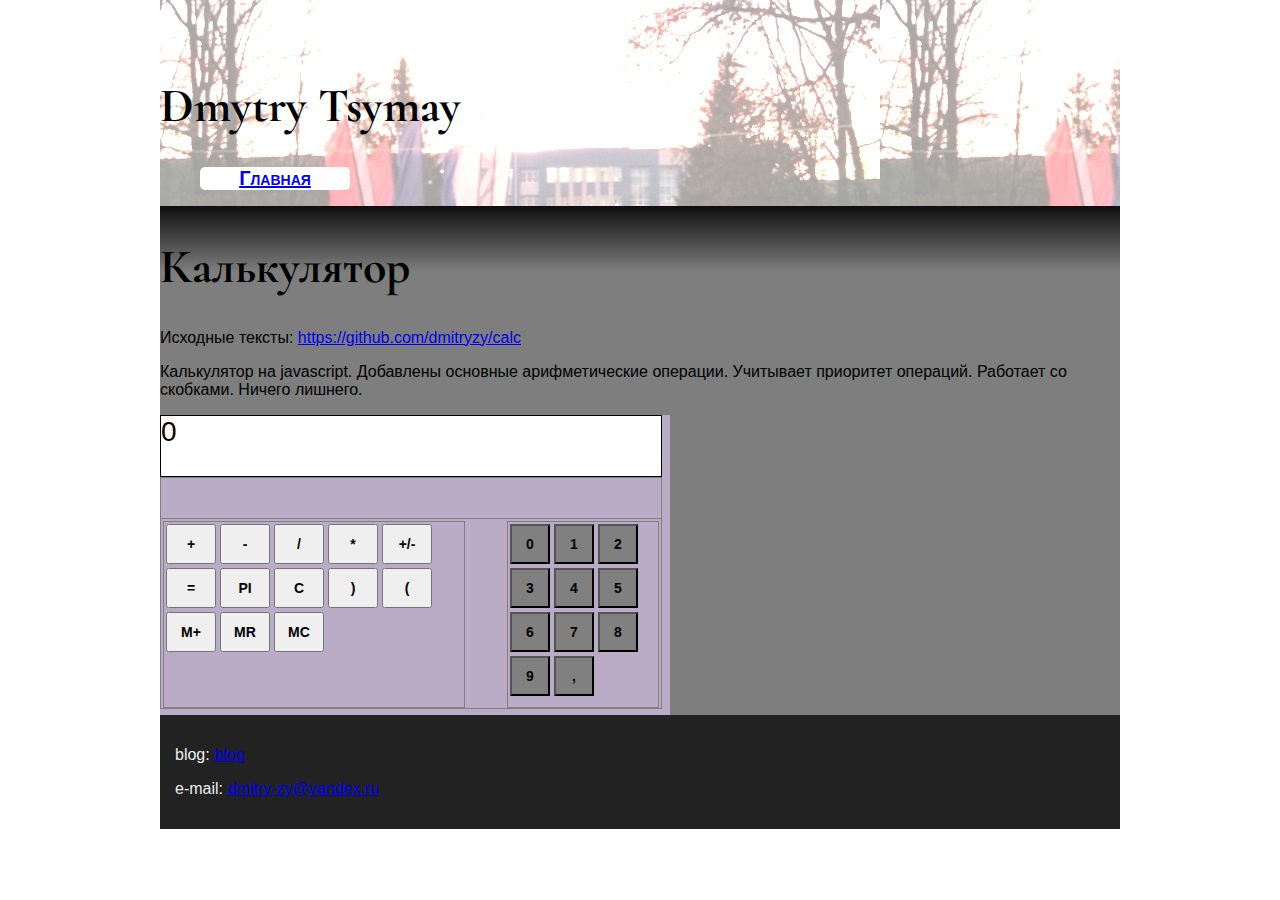
==== calc.html @ 9ea46c74 "Добавлен салькулятор" ====
<!DOCTYPE html>
<html>
<head>
	<link rel="stylesheet" type="text/css" href="css/reset.css">
	<link rel="stylesheet" type="text/css" href="css/style.css">
	<link rel="stylesheet" type="text/css" href="css/stylecalc.css">
	<link rel="stylesheet" type="text/css" href="https://fonts.googleapis.com/css?family=Cormorant">
	<meta charset="utf-8">
	<link rel="stylesheet" type="text/css" href="css/style1.css">
	<script type="text/javascript" src="js/jquery.min.js"></script>
	<script src="js/d3.v3.js"></script><!--http://d3js.org/d3.v3.js-->
	<script src="js/trinagle.js"></script>
	<script src="js/calc.js"></script>
	<script src="js/loadcalc.js"></script>
	<title>Dmytry Tsymay personal page</title>
</head>
<body>
<div class="header">
	<div class="nav">
	<h1>Dmytry Tsymay</h1>
	<ul class="tabs__caption">
		<li><a href="index.html">Главная</a> </li>
		<li> </li>
		<li> </li>
	</ul>
	</div>
</div>
<div class="main tabs">
	<div>
		<div class="calculator">
			<h1>Калькулятор</h1>
			<p>Исходные тексты: <a href="https://github.com/dmitryzy/calc">https://github.com/dmitryzy/calc</a></p>
			<p>Калькулятор на javascript. Добавлены основные арифметические операции. Учитывает приоритет операций. Работает со скобками. Ничего лишнего.</p>
		</div>
		<div id="calc">
		</div>
	</div>
</div>
<div class="footer">
	<p>blog: <a href="http://dmitryzy.blogspot.ru/" target="blank">blog</a>
	<p>e-mail: <a href="mailto: dmitry-zy@yandex.ru">dmitry-zy@yandex.ru</a></p>
</div>
</body>
</html>
---- css/style.css ----
html {
    background-color: white;
}
h1{
	font-family: 'Cormorant', serif;
    font-size: 48px;
}
h2{
	text-align: center;
}
body {
	margin: 0;
	padding: 0 15px;
	display: -webkit-flex;
	display: flex;
	flex-direction: column;
	flex: auto;
	font-family: Arial, Verdana, sans-serif;

}
.header {
	width: 100%;
	max-width: 960px;
	min-width: 430px;
	margin: 0 auto 10px;
	padding: 30px 0 10px;
	display: -webkit-flex;
	display: flex;
	flex-wrap: nowrap;
	justify-content: space-between;
	box-sizing: border-box;
	border-bottom: 30px solid #0E0E19;
	background-image: url(../img/bg.jpg);
	background-repeat: repeat repeat;
}
.main {
	width: 100%;
	max-width: 960px;
	min-width: 430px;
	margin: auto;
	flex-grow: 1;
	flex-wrap: wrap;
	display: -webkit-flex;
	display: flex;
	box-sizing: border-box;
	justify-content: center; 
    background: rgb(14,14,14); /* Old browsers */
    background: -moz-linear-gradient(top,  rgba(14,14,14,1) 0%, rgba(125,126,125,1) 13%, rgba(125,126,125,1) 13%, rgba(125,126,125,1) 74%); /* FF3.6-15 */
    background: -webkit-linear-gradient(top,  rgba(14,14,14,1) 0%,rgba(125,126,125,1) 13%,rgba(125,126,125,1) 13%,rgba(125,126,125,1) 74%); /* Chrome10-25,Safari5.1-6 */
    background: linear-gradient(to bottom,  rgba(14,14,14,1) 0%,rgba(125,126,125,1) 13%,rgba(125,126,125,1) 13%,rgba(125,126,125,1) 74%); /* W3C, IE10+, FF16+, Chrome26+, Opera12+, Safari7+ */
    filter: progid:DXImageTransform.Microsoft.gradient( startColorstr='#0e0e0e', endColorstr='#7d7e7d',GradientType=0 ); /* IE6-9 */
    margin-top: -50px;
}
.footer {
	background: #222;
	width: 100%;
	max-width: 960px;
	min-width: 430px;
	color: #eee;
	margin: auto;
	padding: 15px;
	box-sizing: border-box;
}
.nav{
	margin-top: 15px;
	margin-right: 30px;
	flex-grow: 1;

}
.header-image{
	flex-grow: 4;
	margin-bottom: -20px;
	text-align: center;
}
.nav li{
	text-decoration: none;
	list-style: none;
	display: block;
	margin-bottom: 5px;
	max-width: 150px;
	font-size: 20px;
	font-weight: bold;
	font-variant: small-caps;
	background-color: white;
	color: black;
	cursor: pointer;
	border: 0 none;
	border-radius: 5px;
	text-align: center;
}
.about, .projects, .publication{
	flex-grow: 1;
	padding: 4px;
	border: 1px solid black;
	margin: 5px 5px 5px 5px;
	background-color: white;
	border-radius: 10px;
	min-height: 80px;
	display: none;
}
.active{
	display: block;
}
li.active{
	background-color: grey;
	color: white;
}
.diagr{
	background-color: greenyellow;
}
---- css/stylecalc.css ----
.maincalc{
	width: 510px;
	margin 2px;
	height: 300px;
	float:left;
	background-color: #baacc7;
}
.result{
	background-color: white;
	border: solid 1px;
	height: 60px;
	width: 500px;
	font-size: 28px;
	float: top;
}
.keys{
	width: 500px;
	border: solid 1px gray;
	height: 230px;
}
.fnkeys{
	width: 300px;
	float: left;
	margin: 2px;
	border: solid 1px gray;
	height: 185px;
}
.numberkeys{
	width:  150px;
	float: right;
	border: solid 1px gray;
	margin: 2px;
	height: 185px;
}
.memory{
	float: left;
	width: 500px;
	font-size: 18px;
	border: solid 1px gray;
	height: 40px;
}
.key-n{
	width: 40px;
	height: 40px;
	background-color: gray;
	margin: 2px;
	font-weight: bold;
	font-size: 14px;
}
.key-n:hover{
	background-color: white;
}
.key-f{
	width: 50px;
	height: 40px;
	margin: 2px;
	font-weight: bold;
	font-size: 14px;
}
.key-m{
	width: 50px;
	height: 40px;
	margin: 2px;
	font-weight: bold;
	font-size: 14px;
}
---- css/style1.css ----
svg circle{
    stroke: steelblue;
    fill: red;
    color: red;
    stroke-width: 1;
}
#diagramm{
	width: 600px;
	background-color: gray;
	float: left;
	margin-right: 4px;
	text-align: center;
}
#comment{
	float: left;
	width: 310px;
	background-color: white;
	border: 1px solid;
	height:  600px;
	overflow-y: scroll;
	font-size: 10px;
}
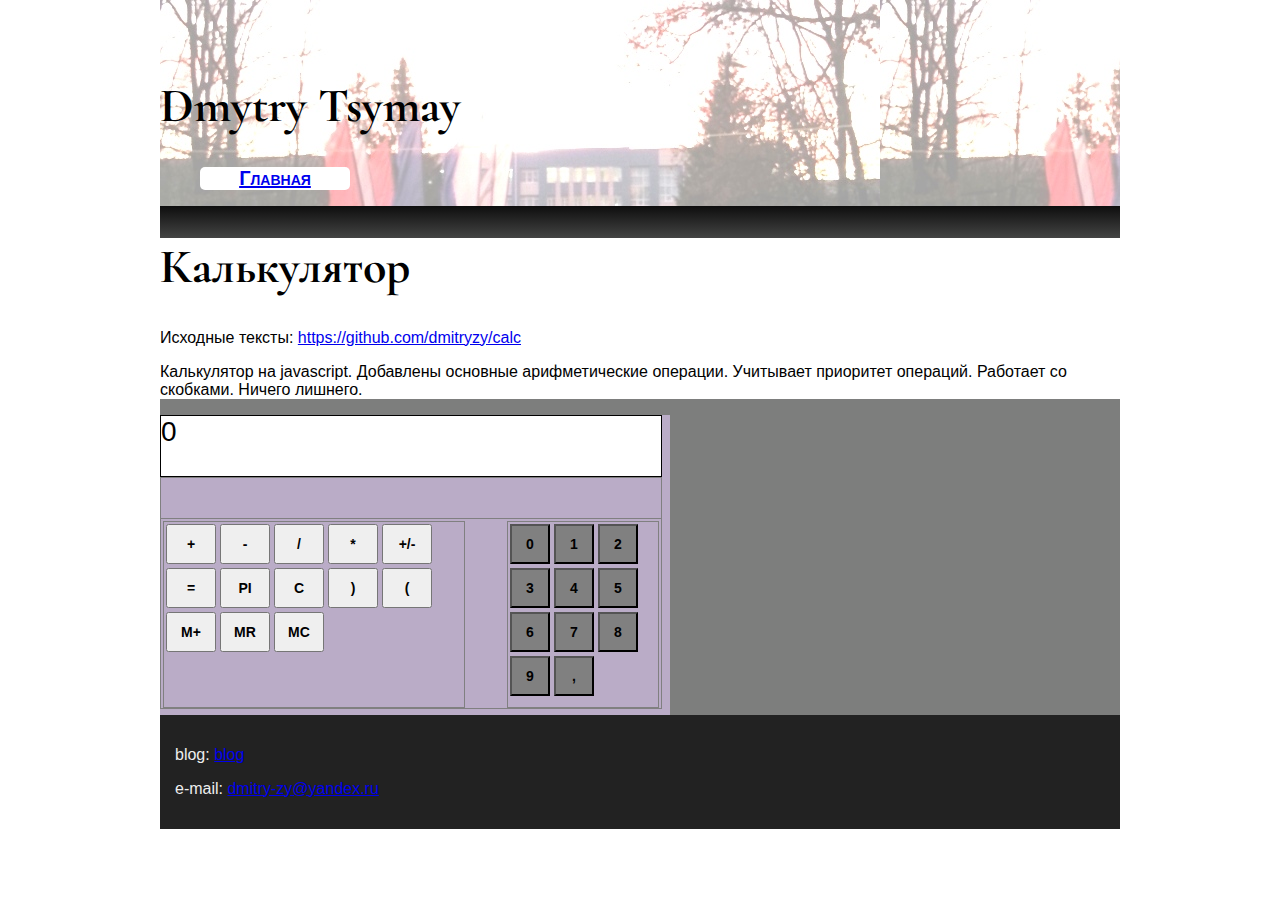
==== commit 0a137851: "счетчик" ====
--- a/calc.html
+++ b/calc.html
@@ -39,6 +39,22 @@
 <div class="footer">
 	<p>blog: <a href="http://dmitryzy.blogspot.ru/" target="blank">blog</a>
 	<p>e-mail: <a href="mailto: dmitry-zy@yandex.ru">dmitry-zy@yandex.ru</a></p>
+<!-- HotLog -->
+<span id="hotlog_counter"></span>
+<span id="hotlog_dyn"></span>
+<script type="text/javascript"> var hot_s = document.createElement('script');
+hot_s.type = 'text/javascript'; hot_s.async = true;
+hot_s.src = 'http://js.hotlog.ru/dcounter/2539783.js';
+hot_d = document.getElementById('hotlog_dyn');
+hot_d.appendChild(hot_s);
+</script>
+<noscript>
+<a href="http://click.hotlog.ru/?2539783" target="_blank">
+<img src="http://hit19.hotlog.ru/cgi-bin/hotlog/count?s=2539783&im=212" border="0" 
+title="HotLog" alt="HotLog"></a>
+</noscript>
+<!-- /HotLog -->
+
 </div>
 </body>
 </html>--- a/css/style.css
+++ b/css/style.css
@@ -106,5 +106,8 @@
 	color: white;
 }
 .diagr{
-	background-color: greenyellow;
+	background-color: white;
 }
+.calculator{
+	background-color: white;
+}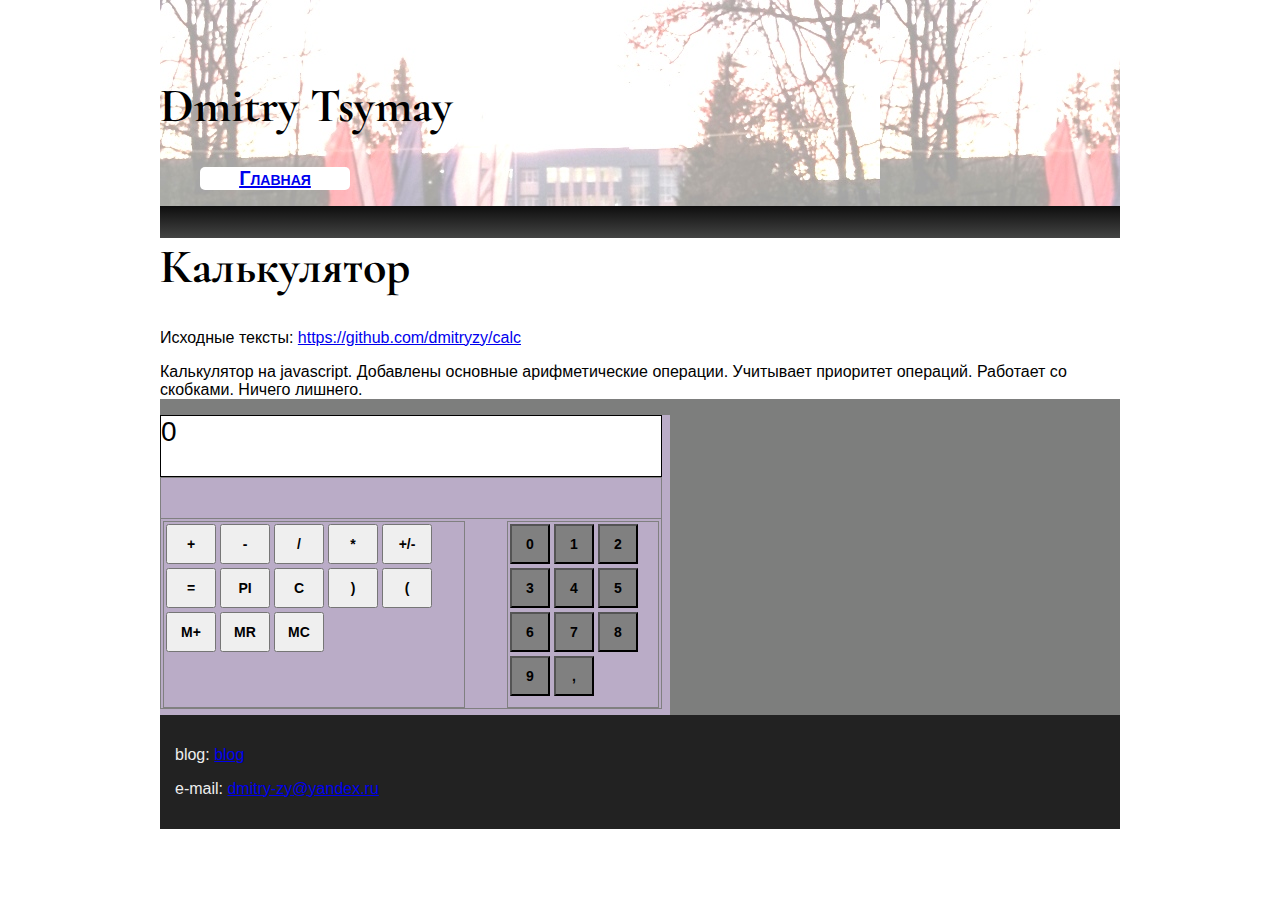
==== commit 74c309d8: "counter" ====
--- a/calc.html
+++ b/calc.html
@@ -12,12 +12,12 @@
 	<script src="js/trinagle.js"></script>
 	<script src="js/calc.js"></script>
 	<script src="js/loadcalc.js"></script>
-	<title>Dmytry Tsymay personal page</title>
+	<title>Dmitry Tsymay personal page</title>
 </head>
 <body>
 <div class="header">
 	<div class="nav">
-	<h1>Dmytry Tsymay</h1>
+	<h1>Dmitry Tsymay</h1>
 	<ul class="tabs__caption">
 		<li><a href="index.html">Главная</a> </li>
 		<li> </li>
@@ -44,13 +44,13 @@
 <span id="hotlog_dyn"></span>
 <script type="text/javascript"> var hot_s = document.createElement('script');
 hot_s.type = 'text/javascript'; hot_s.async = true;
-hot_s.src = 'http://js.hotlog.ru/dcounter/2539783.js';
+hot_s.src = '//js.hotlog.ru/dcounter/2539783.js';
 hot_d = document.getElementById('hotlog_dyn');
 hot_d.appendChild(hot_s);
 </script>
 <noscript>
-<a href="http://click.hotlog.ru/?2539783" target="_blank">
-<img src="http://hit19.hotlog.ru/cgi-bin/hotlog/count?s=2539783&im=212" border="0" 
+<a href="//click.hotlog.ru/?2539783" target="_blank">
+<img src="//hit19.hotlog.ru/cgi-bin/hotlog/count?s=2539783&im=212" border="0" 
 title="HotLog" alt="HotLog"></a>
 </noscript>
 <!-- /HotLog -->
